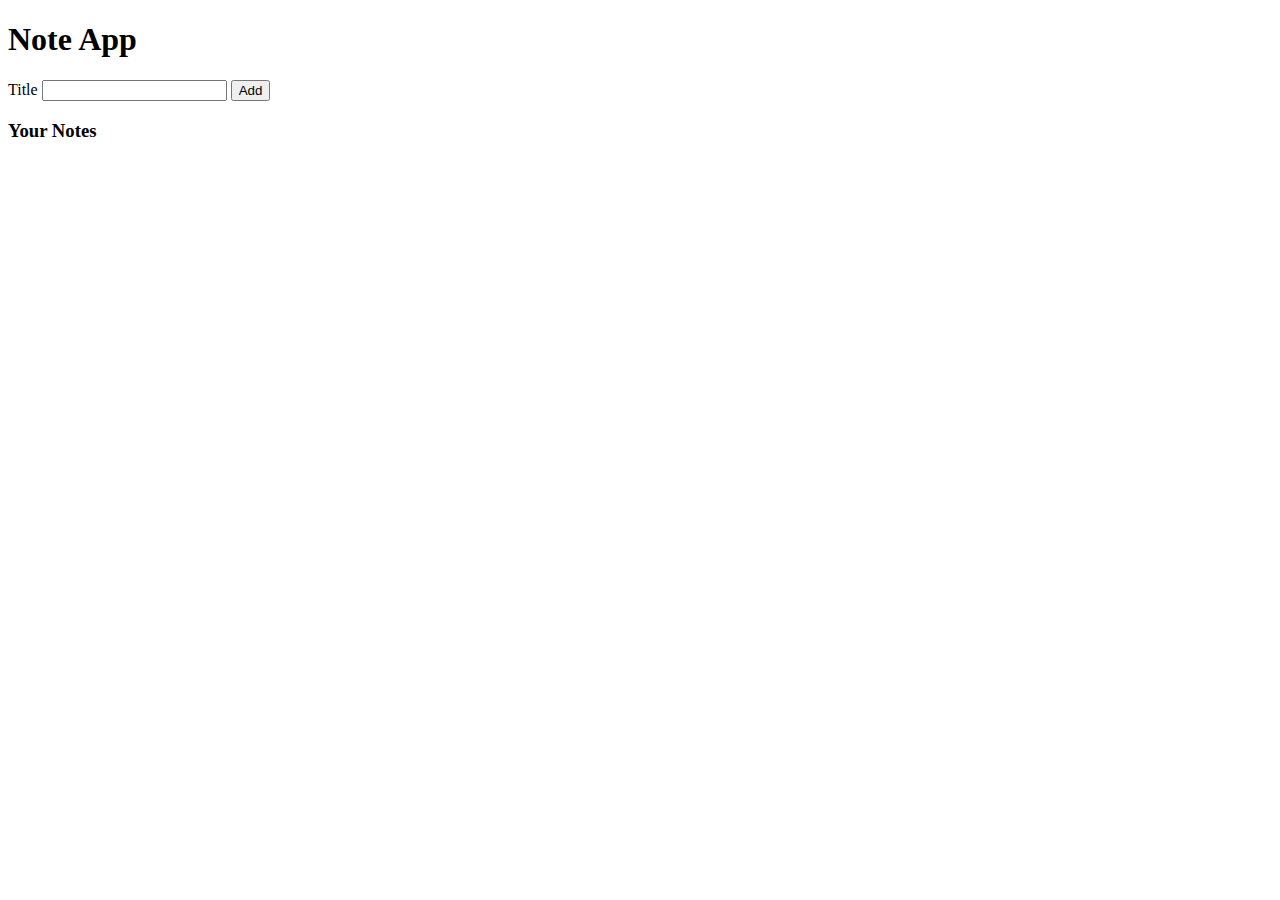
==== Projects/Note Keeping/index.html @ ede37c6c "commit" ====
<!DOCTYPE html>
<html lang="en">
<head>
    <meta charset="UTF-8">
    <meta http-equiv="X-UA-Compatible" content="IE=edge">
    <meta name="viewport" content="width=device-width, initial-scale=1.0">
    <title>Note Keeping</title>
</head>
<body>
    <h1>Note App</h1>
    <section class="create-notes" id="create-notes">
        <label for="Title">Title</label>
        <input type="text" id="title">
        <button id="add-notes">Add</button>
    </section>

    <main class="display-notes" id="display-notes">
        <h3>Your Notes</h3>
        <section id="notes">
            <!-- Add Notes here dynamically-->
        </section>
    </main>
    <script src="script.js"></script>
</body>
</html>
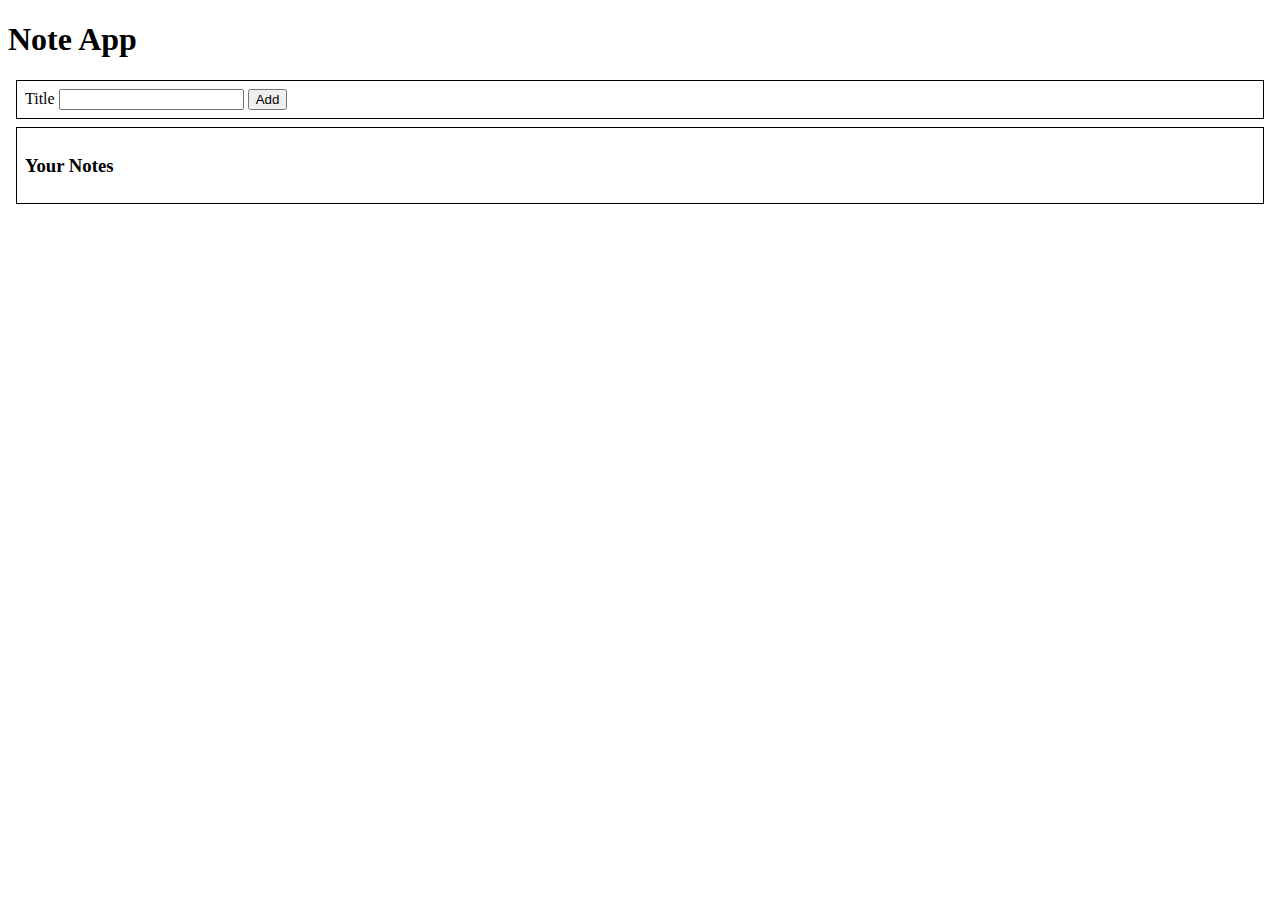
==== commit 92c311ca: "commit changes" ====
--- a/Projects/Note Keeping/index.html
+++ b/Projects/Note Keeping/index.html
@@ -4,6 +4,7 @@
     <meta charset="UTF-8">
     <meta http-equiv="X-UA-Compatible" content="IE=edge">
     <meta name="viewport" content="width=device-width, initial-scale=1.0">
+    <link rel="stylesheet" href="style.css">
     <title>Note Keeping</title>
 </head>
 <body>
--- a/Projects/Note Keeping/style.css
+++ b/Projects/Note Keeping/style.css
@@ -0,0 +1,10 @@
+.create-notes{
+    padding: 0.5rem;
+    border: 1px solid black;
+    margin: 0.5rem;
+}
+.display-notes {
+    padding: 0.5rem;
+    border: 1px solid black;
+    margin: 0.5rem;
+}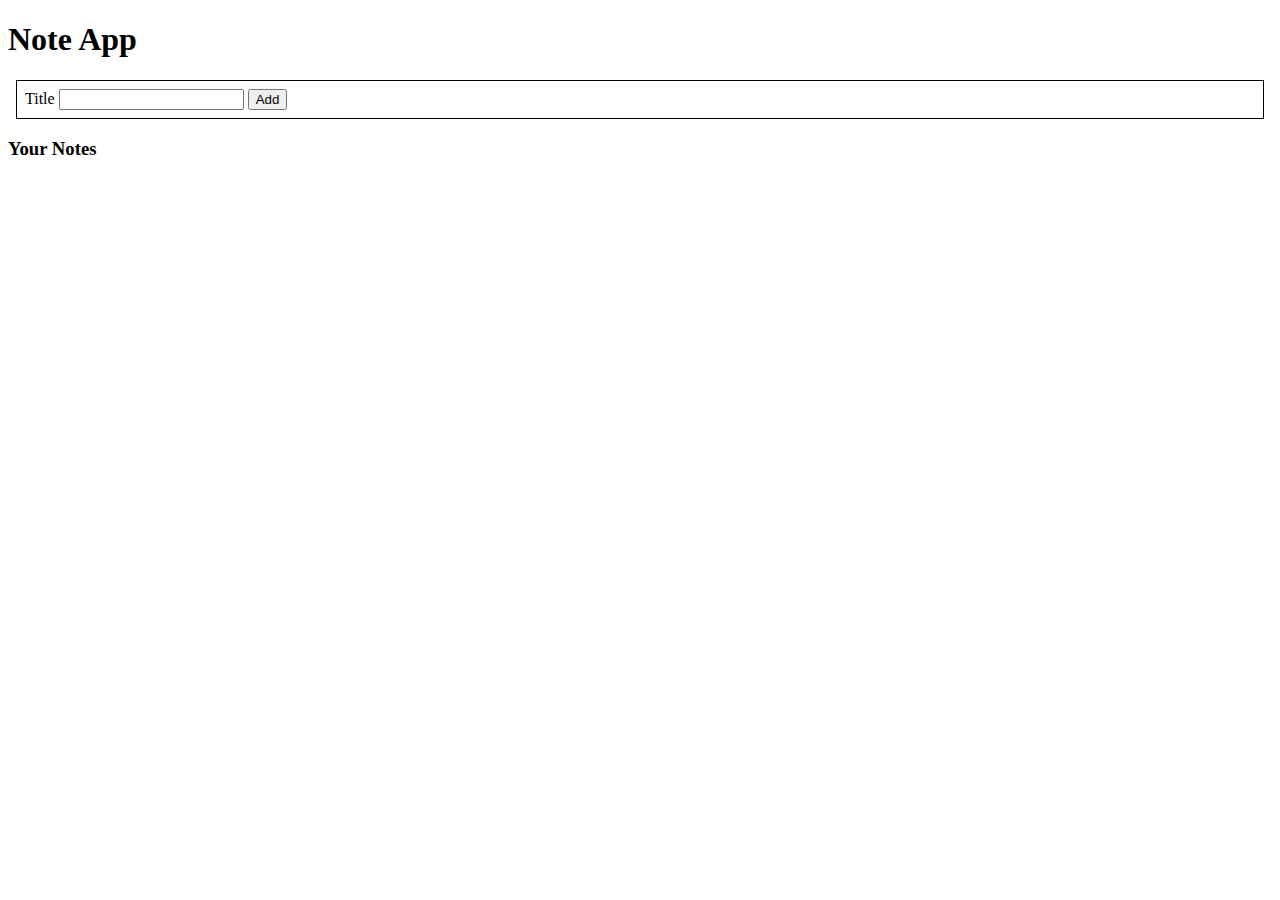
==== commit 4f9b1475: "commit changes" ====
--- a/Projects/Note Keeping/index.html
+++ b/Projects/Note Keeping/index.html
@@ -15,7 +15,7 @@
         <button id="add-notes">Add</button>
     </section>
 
-    <main class="display-notes" id="display-notes">
+    <main class="your-notes">
         <h3>Your Notes</h3>
         <section id="notes">
             <!-- Add Notes here dynamically-->
